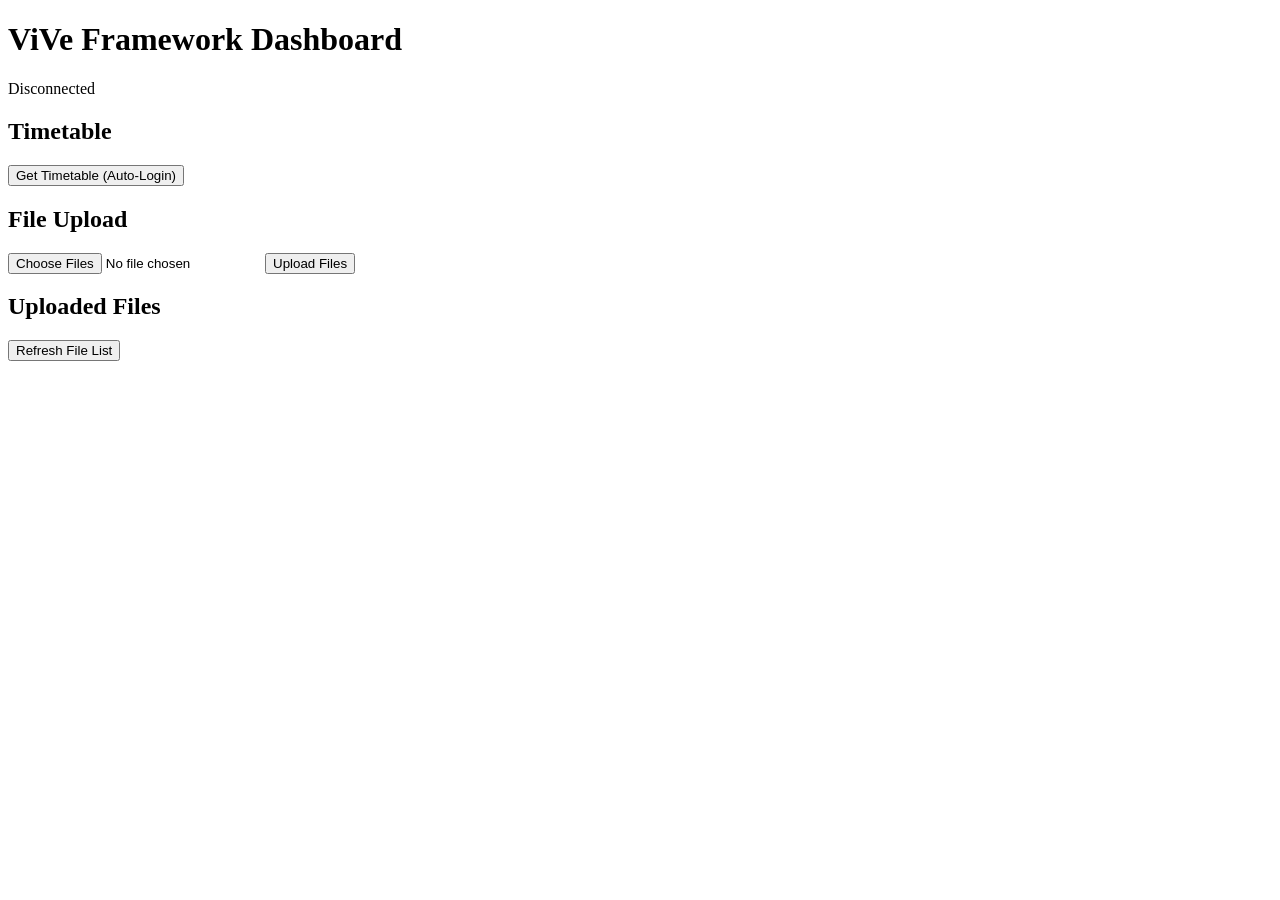
==== vive/modules/webserver/templates/index.html @ de957491 "added webserver and modified server backend" ====
<!DOCTYPE html>
<html lang="en">
<head>
    <meta charset="UTF-8">
    <meta name="viewport" content="width=device-width, initial-scale=1.0">
    <title>ViVe Framework Dashboard</title>
    <link rel="stylesheet" href="/static/style.css">
</head>
<body>
    <div class="container">
        <header>
            <h1>ViVe Framework Dashboard</h1>
            <div class="status" id="status">Disconnected</div>
        </header>

        <main>
            <div class="section">
                <h2>Timetable</h2>
                <button id="timetableBtn" onclick="getTimetable()">Get Timetable (Auto-Login)</button>
                <div id="timetableData"></div>
            </div>

            <div class="section">
                <h2>File Upload</h2>
                <input type="file" id="fileInput" multiple>
                <button onclick="uploadFiles()">Upload Files</button>
                <div id="uploadStatus"></div>
            </div>

            <div class="section">
                <h2>Uploaded Files</h2>
                <button onclick="listFiles()">Refresh File List</button>
                <div id="fileList"></div>
            </div>
        </main>
    </div>

    <script src="/static/script.js"></script>
</body>
</html>
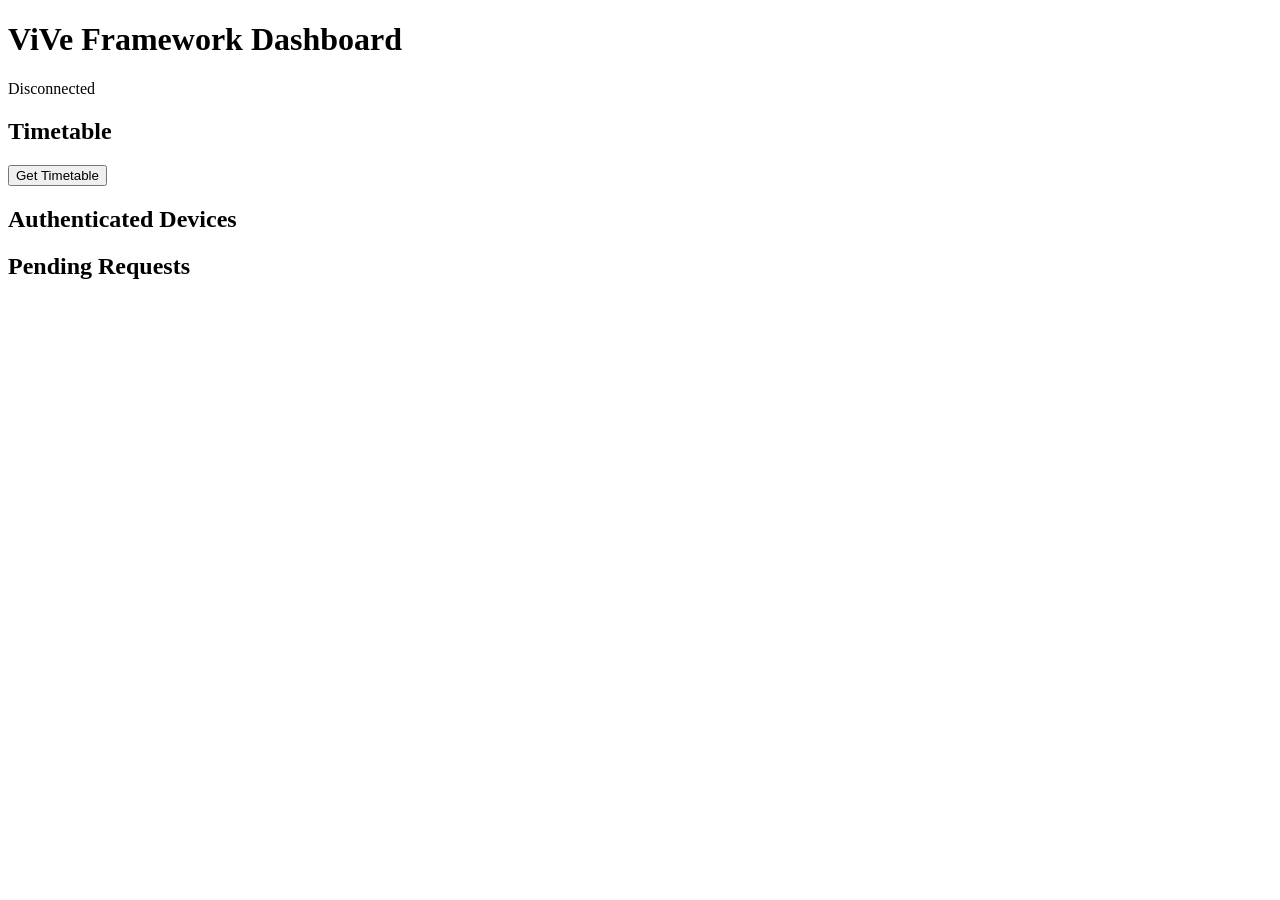
==== commit 322977a3: "some ui changes and fixes" ====
--- a/vive/modules/webserver/templates/index.html
+++ b/vive/modules/webserver/templates/index.html
@@ -16,21 +16,18 @@
         <main>
             <div class="section">
                 <h2>Timetable</h2>
-                <button id="timetableBtn" onclick="getTimetable()">Get Timetable (Auto-Login)</button>
+                <button id="timetableBtn">Get Timetable</button>
                 <div id="timetableData"></div>
             </div>
 
             <div class="section">
-                <h2>File Upload</h2>
-                <input type="file" id="fileInput" multiple>
-                <button onclick="uploadFiles()">Upload Files</button>
-                <div id="uploadStatus"></div>
+                <h2>Authenticated Devices</h2>
+                <ul id="authedDevicesList" class="device-list"></ul>
             </div>
 
             <div class="section">
-                <h2>Uploaded Files</h2>
-                <button onclick="listFiles()">Refresh File List</button>
-                <div id="fileList"></div>
+                <h2>Pending Requests</h2>
+                <ul id="pendingDevicesList" class="device-list"></ul>
             </div>
         </main>
     </div>
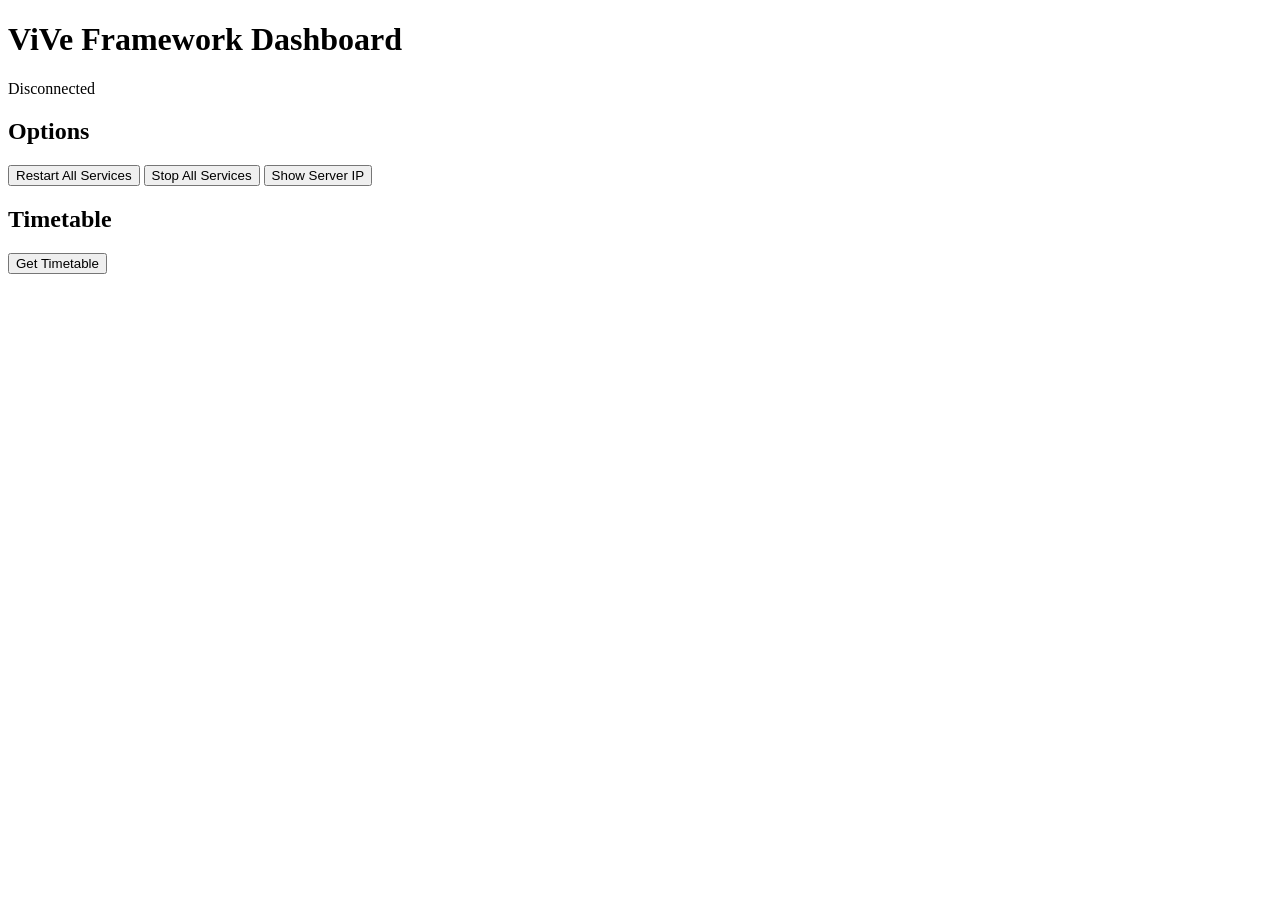
==== commit 2af94811: "made some dns and visual changes removed authing" ====
--- a/vive/modules/webserver/templates/index.html
+++ b/vive/modules/webserver/templates/index.html
@@ -5,6 +5,7 @@
     <meta name="viewport" content="width=device-width, initial-scale=1.0">
     <title>ViVe Framework Dashboard</title>
     <link rel="stylesheet" href="/static/style.css">
+    <link rel="icon" href="/static/favicon.svg" type="image/svg+xml">
 </head>
 <body>
     <div class="container">
@@ -15,19 +16,16 @@
 
         <main>
             <div class="section">
+                <h2>Options</h2>
+                <button id="restartBtn">Restart All Services</button>
+                <button id="stopBtn">Stop All Services</button>
+                <button id="showIpBtn">Show Server IP</button>
+                <div id="serverIp"></div>
+            </div>
+            <div class="section">
                 <h2>Timetable</h2>
                 <button id="timetableBtn">Get Timetable</button>
                 <div id="timetableData"></div>
-            </div>
-
-            <div class="section">
-                <h2>Authenticated Devices</h2>
-                <ul id="authedDevicesList" class="device-list"></ul>
-            </div>
-
-            <div class="section">
-                <h2>Pending Requests</h2>
-                <ul id="pendingDevicesList" class="device-list"></ul>
             </div>
         </main>
     </div>
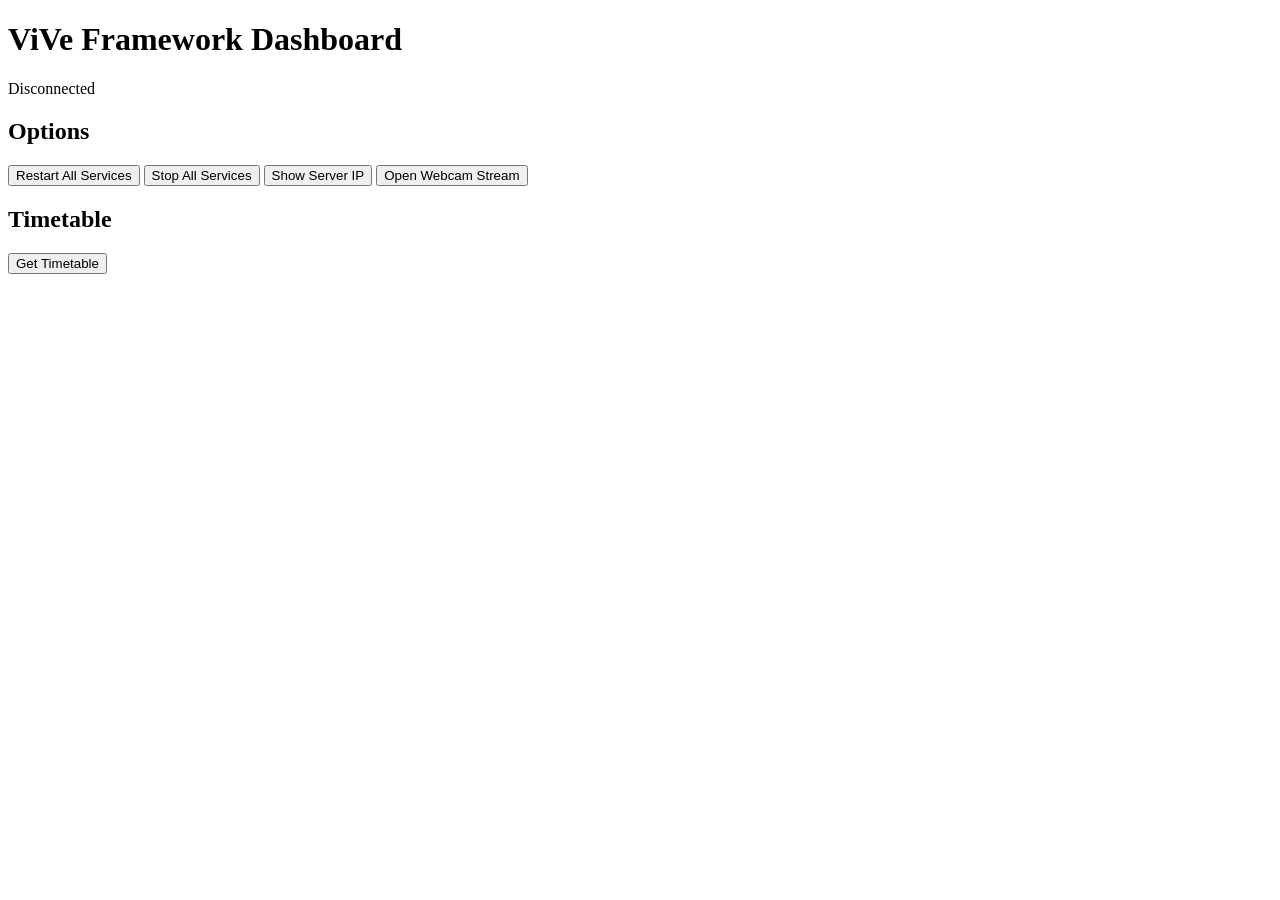
==== commit f68bd44c: "save before update" ====
--- a/vive/modules/webserver/templates/index.html
+++ b/vive/modules/webserver/templates/index.html
@@ -17,9 +17,12 @@
         <main>
             <div class="section">
                 <h2>Options</h2>
-                <button id="restartBtn">Restart All Services</button>
-                <button id="stopBtn">Stop All Services</button>
-                <button id="showIpBtn">Show Server IP</button>
+                <div class="options-grid">
+                    <button id="restartBtn">Restart All Services</button>
+                    <button id="stopBtn">Stop All Services</button>
+                    <button id="showIpBtn">Show Server IP</button>
+                    <button id="open-webcam">Open Webcam Stream</button>
+                </div>
                 <div id="serverIp"></div>
             </div>
             <div class="section">
